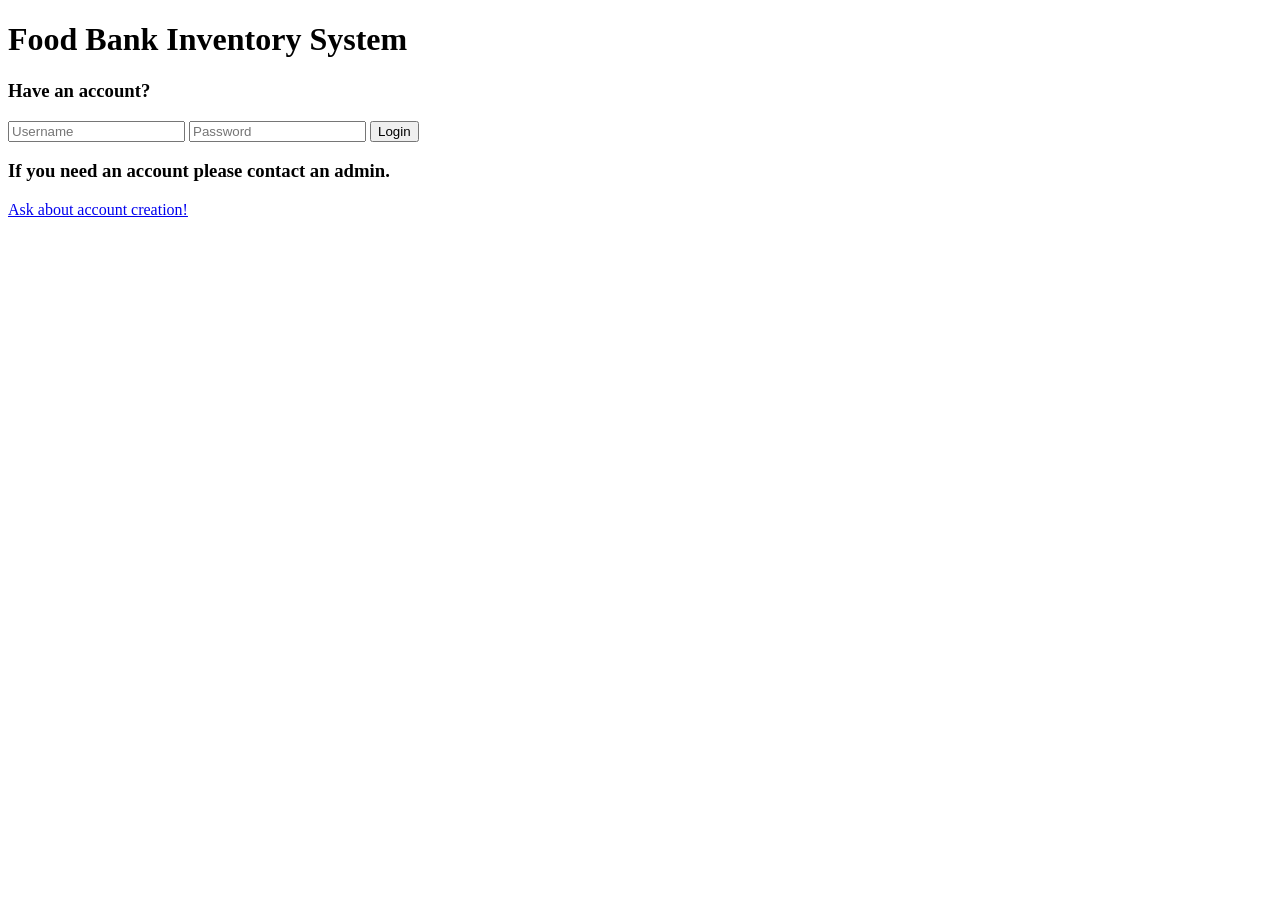
==== templates/index.html @ 82d59394 "Added flask for API calling and basic webpage with login" ====
<!DOCTYPE html>
<html>
<head>
    <title>Food Bank Inventory</title>
</head>
<body>
    <h1>Food Bank Inventory System</h1>
    <h3>Have an account?</h3>
    <input type="text" id="username" placeholder="Username">
    <input type="password" id="password" placeholder="Password">
    <button onclick="login()">Login</button>
    <h3>If you need an account please contact an admin.</h3>
    <a href="mailto:Admin@gmail.com">Ask about account creation!</a>

    <script>
        async function login() {
            const username = document.getElementById("username").value;
            const password = document.getElementById("password").value;
            const response = await fetch("/login", {
                method: "POST",
                headers: {"Content-Type": "application/json"},
                body: JSON.stringify({username, password})
            });
            const data = await response.json();
            if (data.message) {
                alert(data.message);
            } else {
                alert(data.error);
            }
        }
    </script>
</body>
</html>
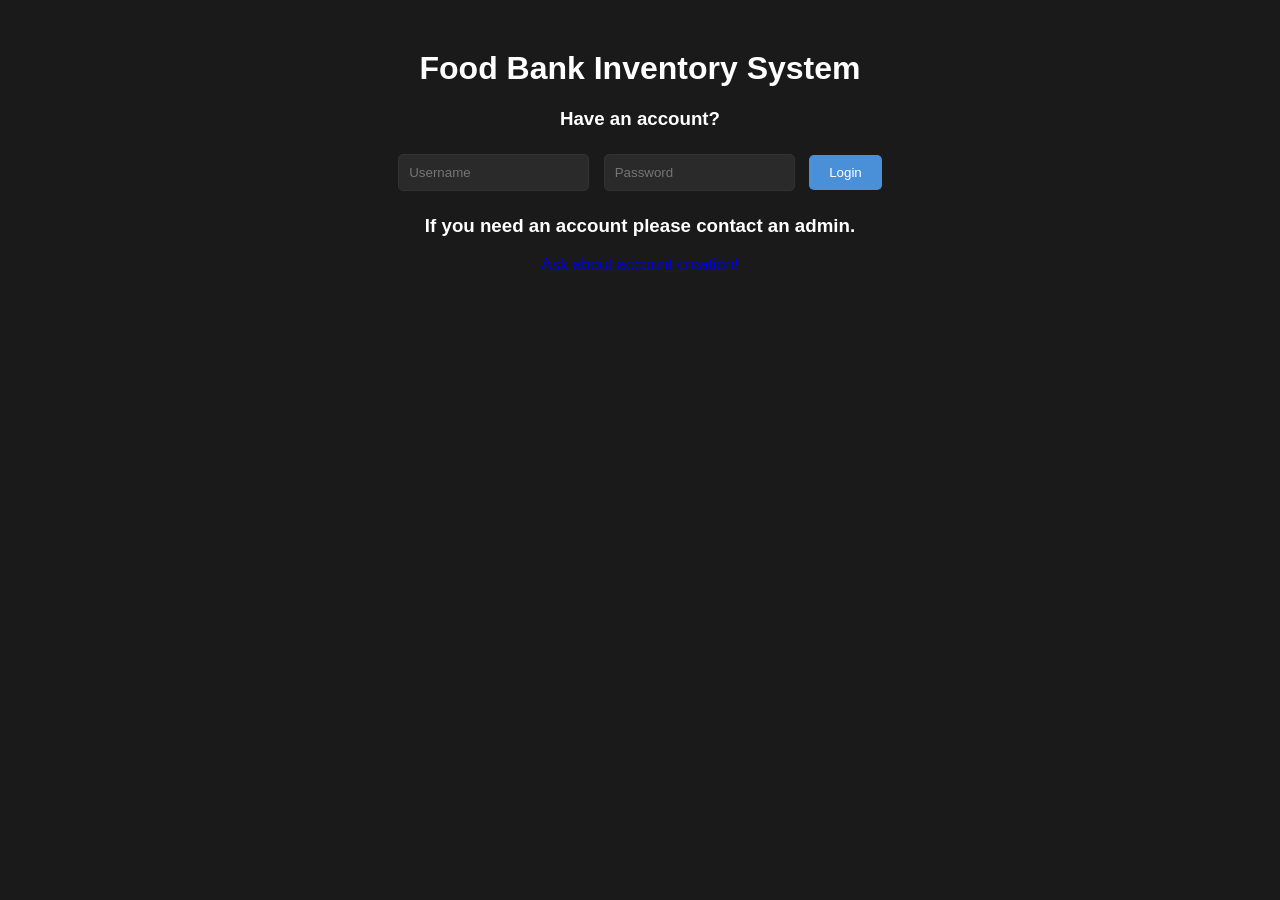
==== commit f2249b13: "Added dashboard with add item and logout functionality along with some css" ====
--- a/templates/index.html
+++ b/templates/index.html
@@ -1,7 +1,9 @@
 <!DOCTYPE html>
 <html>
 <head>
-    <title>Food Bank Inventory</title>
+    <title>Login</title>
+    <link rel="stylesheet" href="/static/style.css">
+    <script src="/static/script.js" defer></script>
 </head>
 <body>
     <h1>Food Bank Inventory System</h1>
@@ -11,23 +13,5 @@
     <button onclick="login()">Login</button>
     <h3>If you need an account please contact an admin.</h3>
     <a href="mailto:Admin@gmail.com">Ask about account creation!</a>
-
-    <script>
-        async function login() {
-            const username = document.getElementById("username").value;
-            const password = document.getElementById("password").value;
-            const response = await fetch("/login", {
-                method: "POST",
-                headers: {"Content-Type": "application/json"},
-                body: JSON.stringify({username, password})
-            });
-            const data = await response.json();
-            if (data.message) {
-                alert(data.message);
-            } else {
-                alert(data.error);
-            }
-        }
-    </script>
 </body>
 </html>
--- a/static/style.css
+++ b/static/style.css
@@ -0,0 +1,30 @@
+body {
+    font-family: Arial, sans-serif;
+    text-align: center;
+    margin-top: 50px;
+    background-color: #1a1a1a;
+    color: white;
+}
+
+input {
+    padding: 10px;
+    margin: 5px;
+    border-radius: 5px;
+    border: 1px solid #333;
+    background-color: #2a2a2a;
+    color: white;
+}
+
+button {
+    padding: 10px 20px;
+    margin: 5px;
+    border-radius: 5px;
+    border: none;
+    background-color: #4a90d9;
+    color: white;
+    cursor: pointer;
+}
+
+button:hover {
+    background-color: #357abd;
+}
